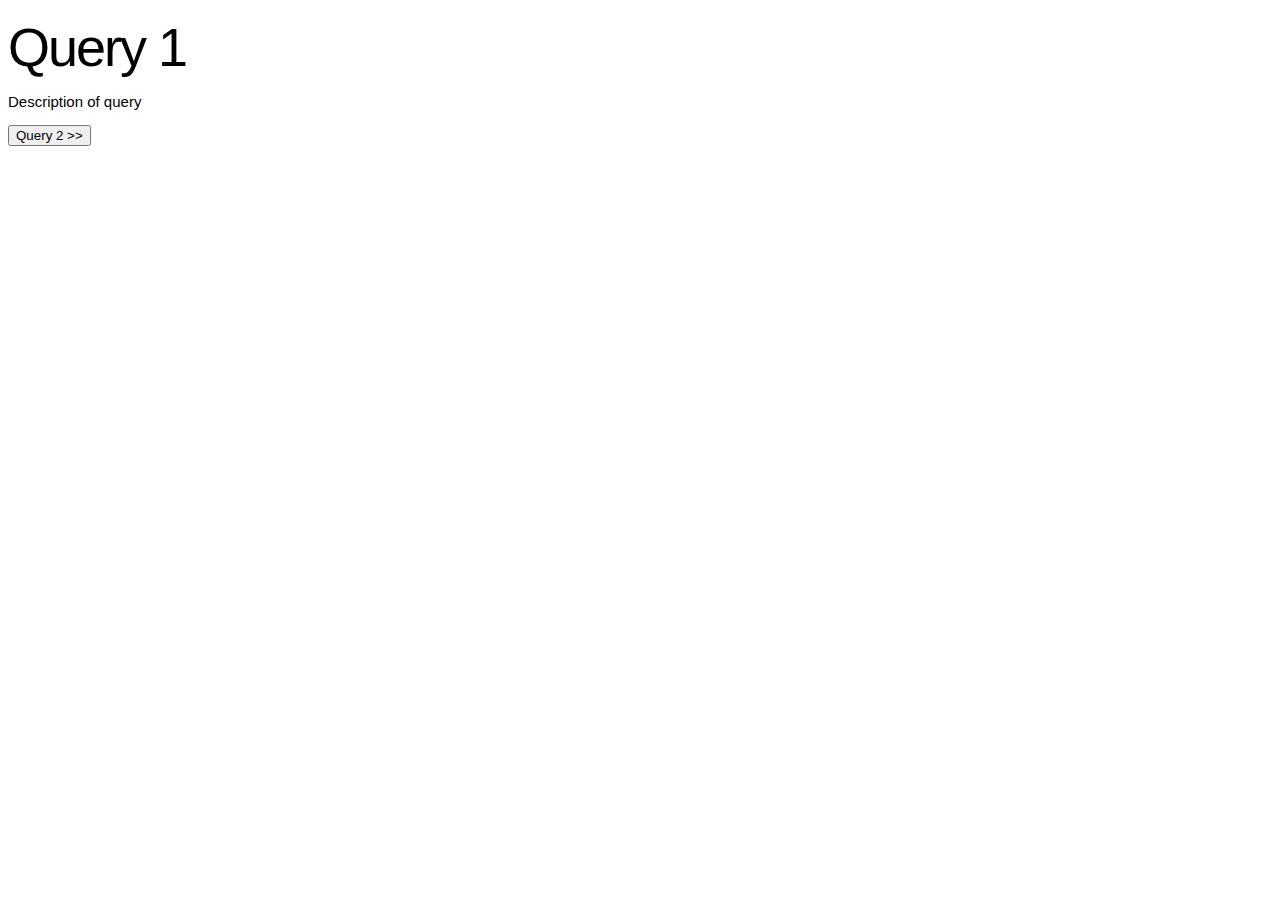
==== cse6242/query1.html @ 9a7f85b0 "added buttons to navigate between queries" ====
<!DOCTYPE html>
<meta charset="utf-8">
<style>

body {
  font: 10px sans-serif;
  font-family: "Helvetica Neue",Helvetica,sans-serif;
}
h1 {
  text-rendering: optimizelegibility;
  font-size: 54px;
  font-weight: 300;
  letter-spacing: -2px;
  margin: 0.3em 0px 0.1em;
}
p {
  font-size: 15px;
}

.axis path,
.axis line {
  fill: none;
  stroke: #000;
  shape-rendering: crispEdges;
}

.x.axis path {
  display: none;
}

.line {
  fill: none;
  stroke: steelblue;
  stroke-width: 1.5px;
}

</style>
<body>
<script src="http://d3js.org/d3.v3.js"></script>


<h1> Query 1 </h1>
<p> Description of query </p>
<script>

var margin = {top: 20, right: 80, bottom: 30, left: 50},
    width = 900 - margin.left - margin.right,
    height = 400 - margin.top - margin.bottom;

var parseDate = d3.time.format("%Y%m%d").parse;

var x = d3.scale.linear()
    .range([0, width]);

var y = d3.scale.linear()
    .range([height, 0]);

var color = d3.scale.category10();

var xAxis = d3.svg.axis()
    .scale(x)
    .orient("bottom")
    .ticks(3);

var yAxis = d3.svg.axis()
    .scale(y)
    .orient("left");

var line = d3.svg.line()
    .interpolate("basis")
    .x(function(d) { return x(d.date); })
    .y(function(d) { return y(d.temperature); });

var svg = d3.select("body").append("svg")
    .attr("width", width + margin.left + margin.right)
    .attr("height", height + margin.top + margin.bottom)
  .append("g")
    .attr("transform", "translate(" + margin.left + "," + margin.top + ")");

d3.tsv("data/data1.tsv", function(error, data) {
  color.domain(d3.keys(data[0]).filter(function(key) { return key !== "date"; }));

  // data.forEach(function(d) {
  //   d.date = parseDate(d.date);
  // });

  var cities = color.domain().map(function(name) {
    return {
      name: name,
      values: data.map(function(d) {
        console.log(d);
        console.log(name);
        console.log(d.date);
        console.log(d[name]);
        return {date: d.date, temperature: +d[name]};
      })
    };
  }); 

  x.domain(d3.extent(data, function(d) { return d.date; }));

  y.domain([
    d3.min(cities, function(c) { return d3.min(c.values, function(v) { return v.temperature; }); }),
    d3.max(cities, function(c) { return d3.max(c.values, function(v) { return v.temperature; }); })
  ]);

      // x.domain([20111000,20111004]);
      // y.domain([50,70]);

  svg.append("g")
      .attr("class", "x axis")
      .attr("transform", "translate(0," + height + ")")
      .call(xAxis);

  svg.append("g")
      .attr("class", "y axis")
      .call(yAxis)
    .append("text")
      .attr("transform", "rotate(-90)")
      .attr("y", 6)
      .attr("dy", ".71em")
      .style("text-anchor", "end")
      .text("Time");

  var city = svg.selectAll(".city")
      .data(cities)
    .enter().append("g")
      .attr("class", "city");

  city.append("path")
      .attr("class", "line")
      .attr("d", function(d) { return line(d.values); })
      .style("stroke", function(d) { return color(d.name); });

  city.append("text")
      .datum(function(d) { return {name: d.name, value: d.values[d.values.length - 1]}; })
      .attr("transform", function(d) { return "translate(" + x(d.value.date) + "," + y(d.value.temperature) + ")"; })
      .attr("x", 3)
      .attr("dy", ".35em")
      .text(function(d) { return d.name; });
});

</script>


<FORM METHOD="LINK" ACTION="query2.html">
<INPUT TYPE="submit" VALUE="Query 2 >>">
</FORM>
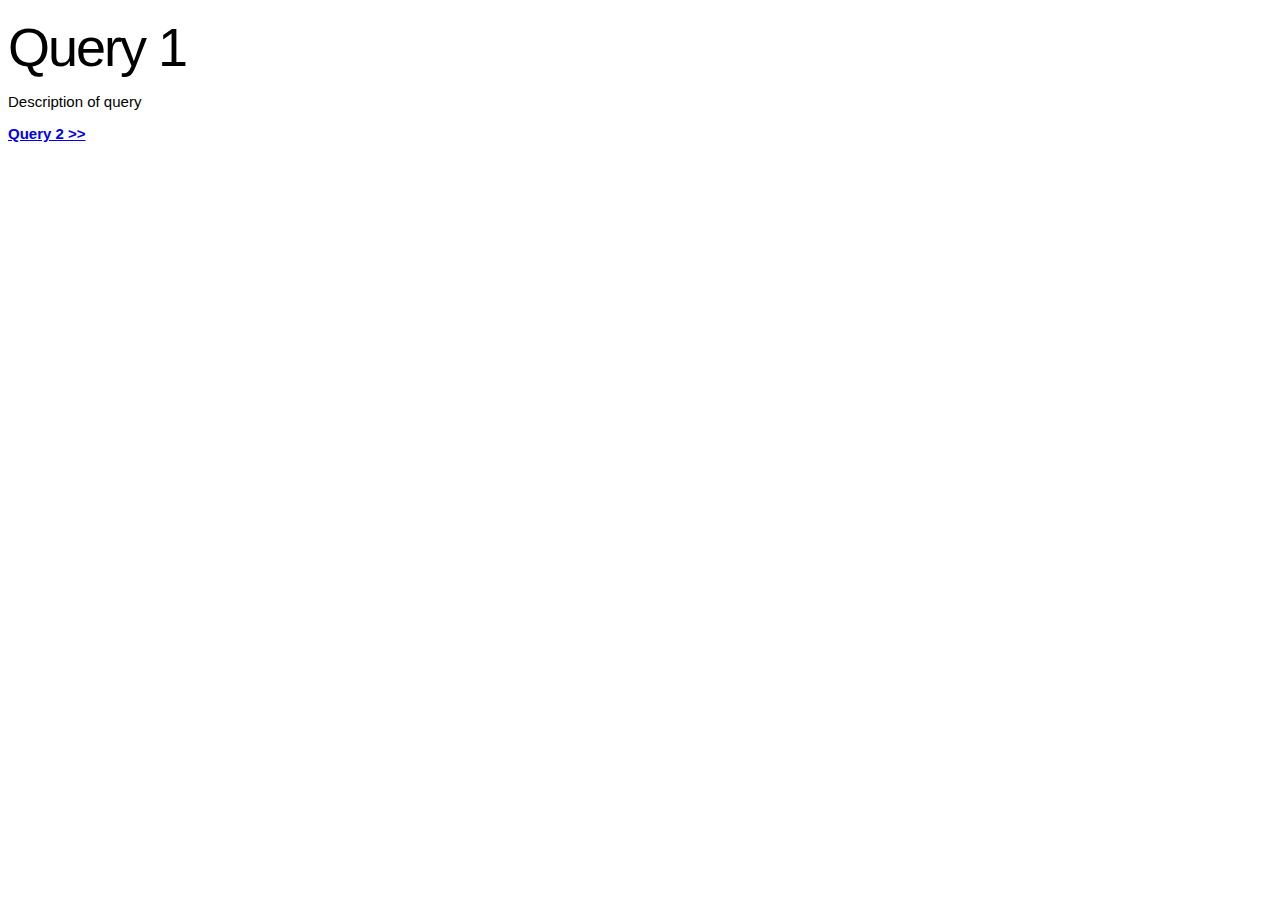
==== commit a4dfc9ff: "fix nav" ====
--- a/cse6242/query1.html
+++ b/cse6242/query1.html
@@ -142,7 +142,4 @@
 
 </script>
 
-
-<FORM METHOD="LINK" ACTION="query2.html">
-<INPUT TYPE="submit" VALUE="Query 2 >>">
-</FORM>+<h2><a href="query2.html">Query 2 >></a></h2>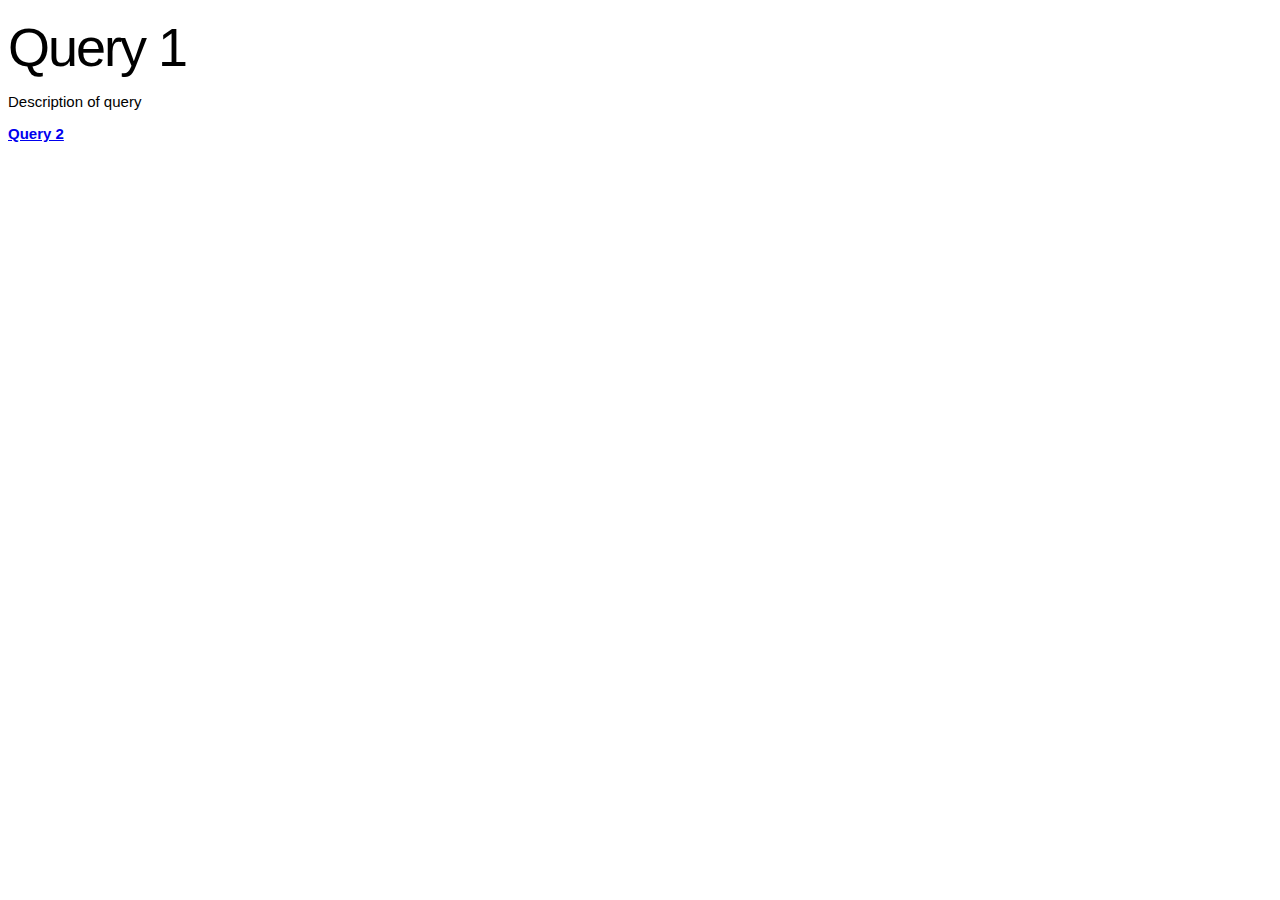
==== commit b68ec948: "fix nav" ====
--- a/cse6242/query1.html
+++ b/cse6242/query1.html
@@ -142,4 +142,4 @@
 
 </script>
 
-<h2><a href="query2.html">Query 2 >></a></h2>+<h2><a href="query2.html">Query 2</a></h2>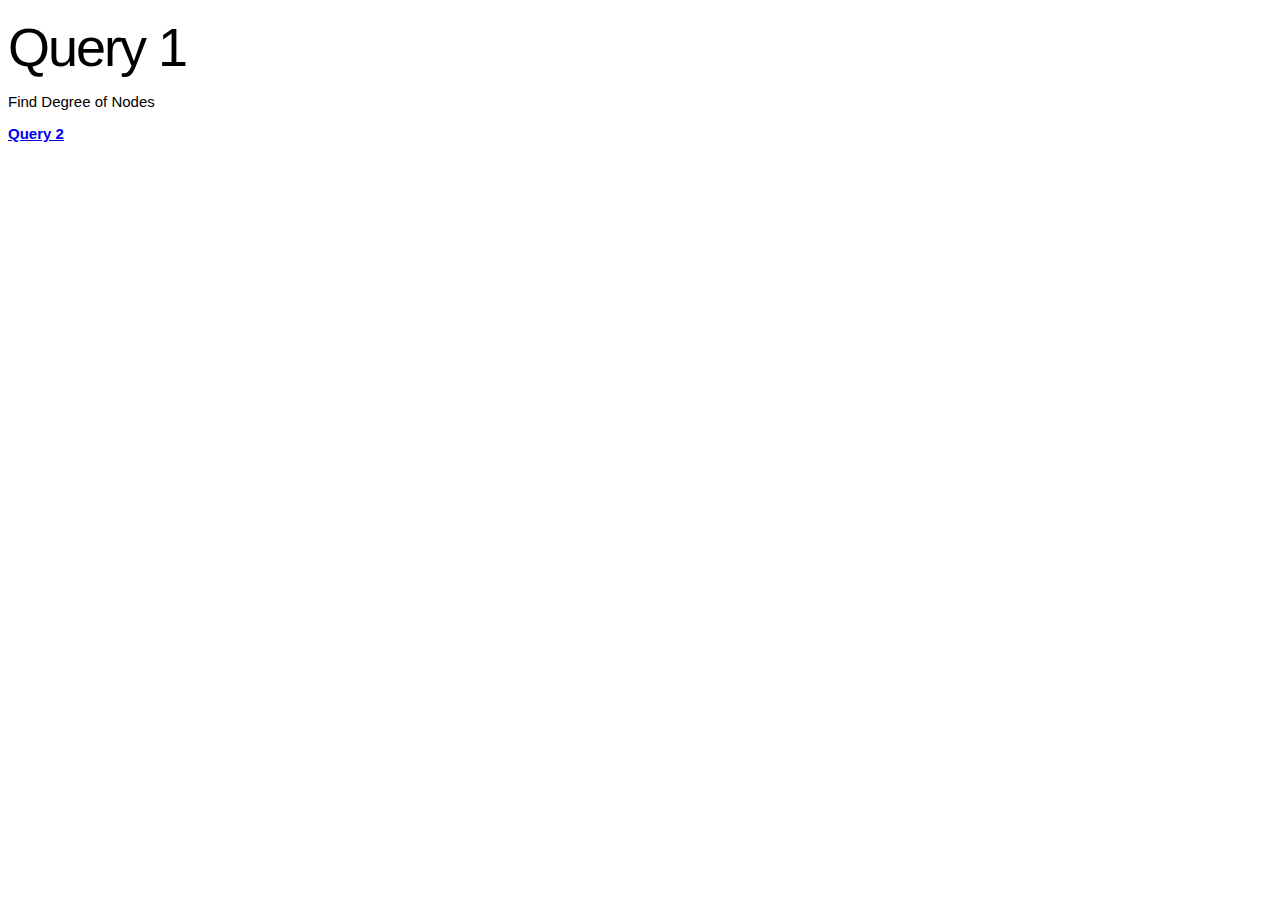
==== commit 596622d9: "added descriptions of the queries" ====
--- a/cse6242/query1.html
+++ b/cse6242/query1.html
@@ -40,7 +40,7 @@
 
 
 <h1> Query 1 </h1>
-<p> Description of query </p>
+<p> Find Degree of Nodes </p>
 <script>
 
 var margin = {top: 20, right: 80, bottom: 30, left: 50},
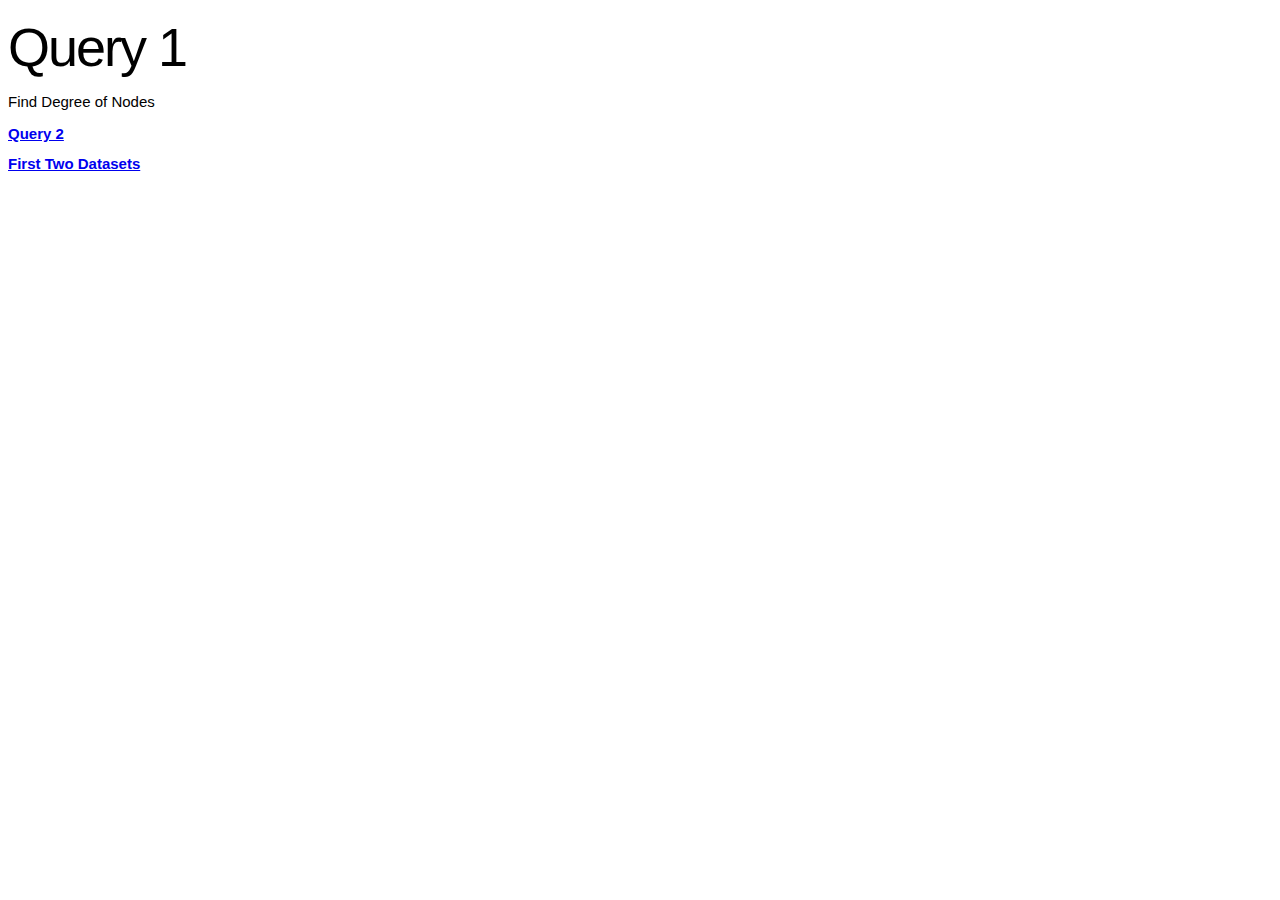
==== commit 10a000e3: "added linkes for small dataset" ====
--- a/cse6242/query1.html
+++ b/cse6242/query1.html
@@ -142,4 +142,5 @@
 
 </script>
 
-<h2><a href="query2.html">Query 2</a></h2>+<h2><a href="query2.html">Query 2</a></h2>
+<h2><a href="query1_small.html">First Two Datasets</a></h2>
